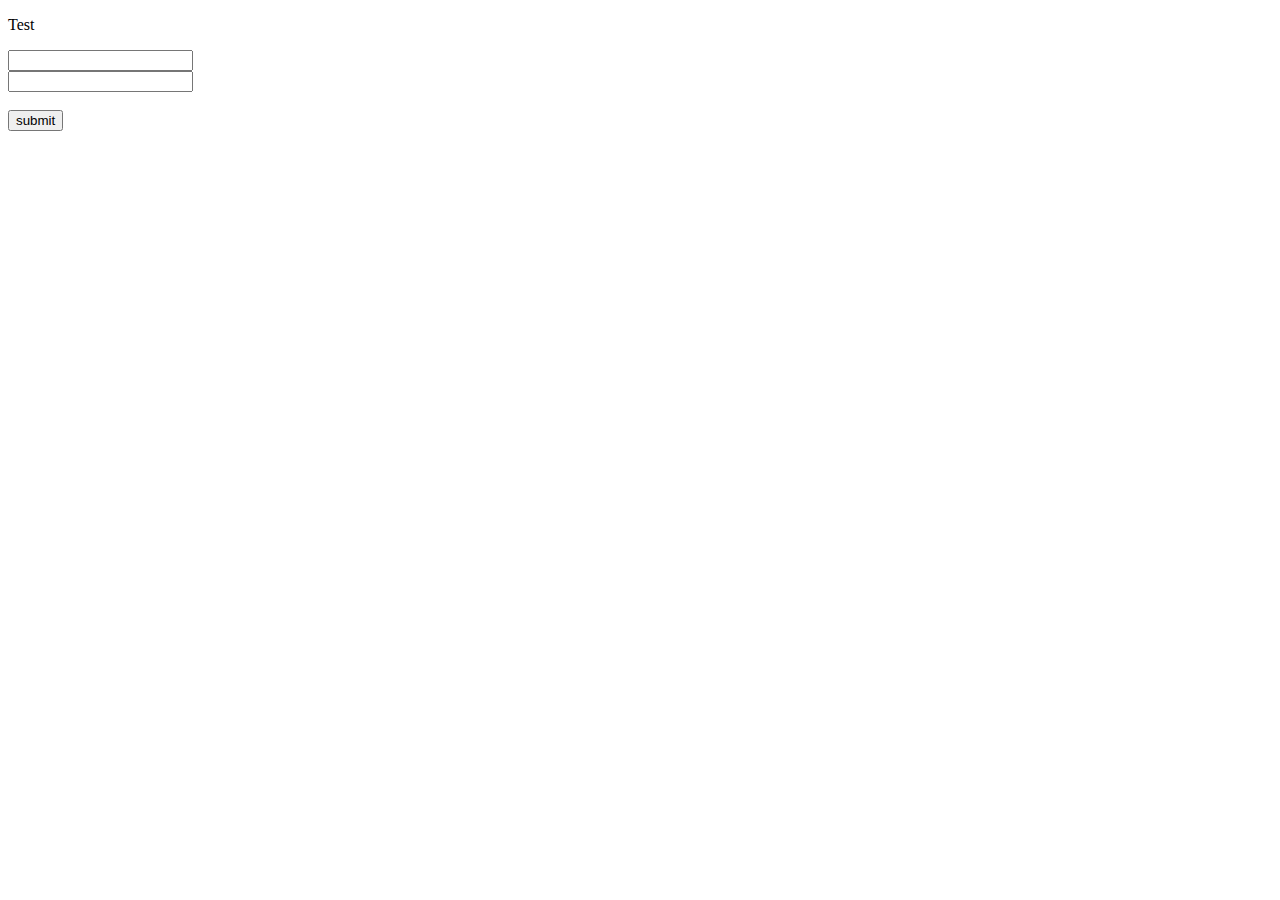
==== static/signup.html @ e8b9caa2 "db" ====
<!DOCTYPE html>
<html>
<head>
  <script src="static/htmx-1.9.10/htmx.min.js"></script>
  <link rel="stylesheet" href="static/style/main.css">
  <meta charset="UTF-8">
  <meta name="viewport" content="width=device-width, initial-scale=1">
  <title>kakimail</title>
</head>

<body>
  <p class="text">Test<p>
  <form hx-post="/create_user">
      <input type="text" name="username">
      <br>
      <input type="text" name="password">
      <br>
      <br>
      <button type="submit" class="button">submit</button>
  </form>
</body>
</html>
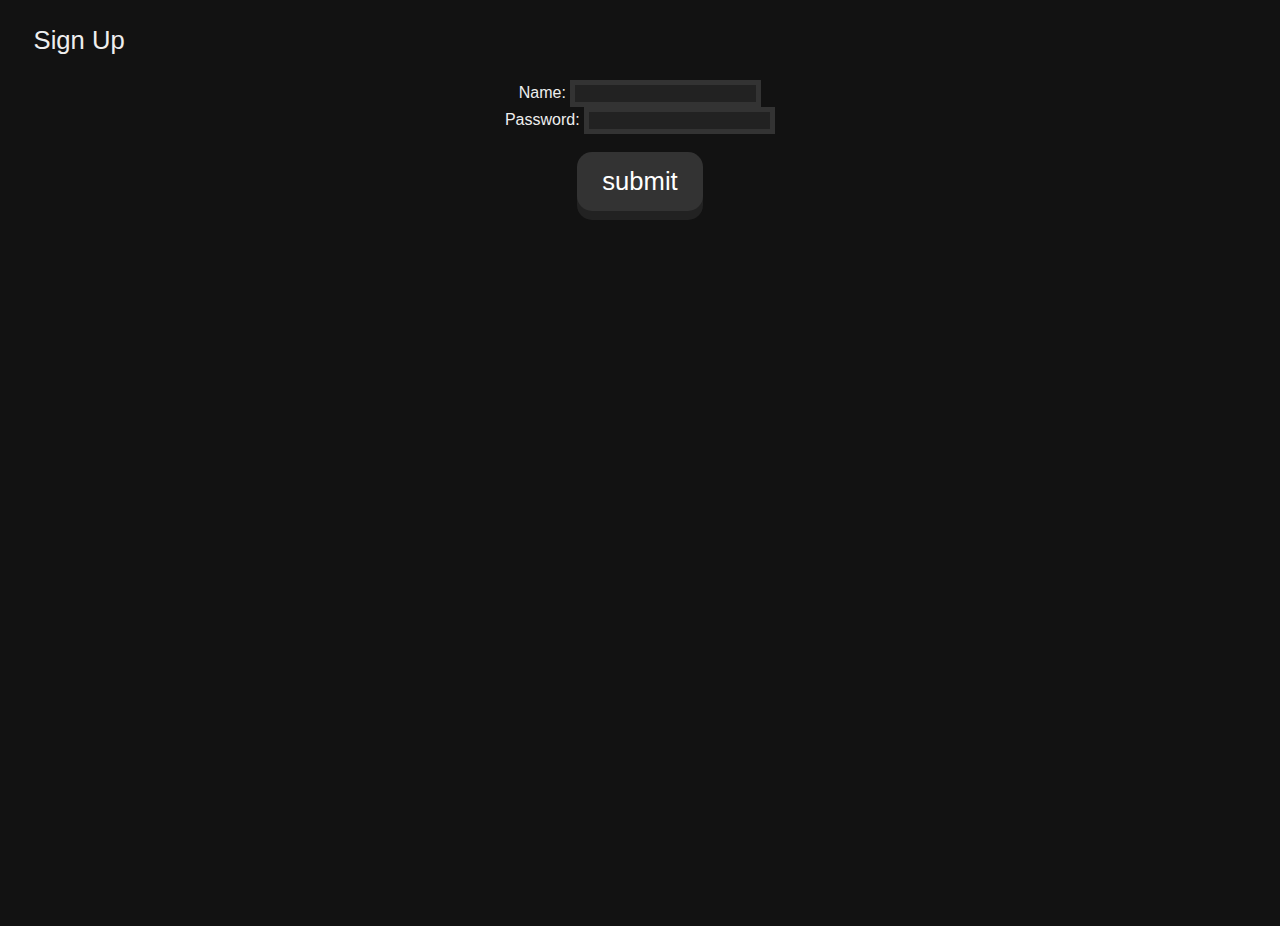
==== commit 2f277c26: "auth fully working" ====
--- a/static/signup.html
+++ b/static/signup.html
@@ -1,20 +1,22 @@
- 
+
 <!DOCTYPE html>
 <html>
 <head>
-  <script src="static/htmx-1.9.10/htmx.min.js"></script>
-  <link rel="stylesheet" href="static/style/main.css">
+  <script src="/static/htmx-1.9.10/htmx.min.js"></script>
+  <link rel="stylesheet" href="/static/style/main.css">
   <meta charset="UTF-8">
   <meta name="viewport" content="width=device-width, initial-scale=1">
   <title>kakimail</title>
 </head>
 
 <body>
-  <p class="text">Test<p>
-  <form hx-post="/create_user">
-      <input type="text" name="username">
+  <p class="text">Sign Up<p>
+  <form method="post" action="/user/signup">
+      <label for="name">Name:</label>
+      <input type="text" name="name">
       <br>
-      <input type="text" name="password">
+      <label for="password">Password:</label>
+      <input type="password" name="password">
       <br>
       <br>
       <button type="submit" class="button">submit</button>
--- a/static/style/main.css
+++ b/static/style/main.css
@@ -0,0 +1,127 @@
+body {
+	font-family: sans-serif;
+	text-align: center;
+  color: #eee;
+  background: #121212;
+}
+html,body { height:100%; }
+
+
+
+input:focus {
+  background-color: #333333;
+}
+
+#title {
+  font-size: clamp(4rem, 4vw, 9rem);
+}
+
+#title, #title-desc {
+  color: #ccc;
+}
+
+#title-desc {
+  text-shadow: -0.1em 0 black, 0 0.1em black, 0.1em 0 black, 0 -0.1em black;
+}
+
+#title {
+  text-shadow: -0.05em 0 black, 0 0.05em black, 0.05em 0 black, 0 -0.05em black;
+}
+
+#landing {
+  margin-top: clamp(1rem, 1vw, 2rem);
+  margin-left: clamp(3rem, 4vw, 10rem);
+  text-align: left;
+  height: 100%;
+}
+#title-desc {
+  font-size: clamp(2rem, 2vw, 3rem);
+  margin-top: 2em;
+  margin-bottom: clamp(2rem, 7vw, 10rem);
+}
+
+.text {
+  font-size: clamp(1rem, 2vw, 3rem);
+  text-align: left;
+  margin-left: clamp(1rem, 2vw, 3rem);
+}
+
+#image {
+  overflow: auto;
+  background-image: url(../assets/background.jpg);
+  background-repeat:no-repeat,repeat,no-repeat;
+  background-size: cover;
+  background-position: center top;
+  background-attachment: fixed;
+  position:absolute;
+  width:100%;
+  height: 100%;
+  top:0px;
+  left:0px;
+  right: 0px;
+  z-index:-3;
+}
+
+#intro {
+  position: relative;
+  overflow: hidden;
+  background-color: #121212;
+  margin-top: 10px;
+  padding-top: 10px;
+  margin-left: -8px;
+  margin-right: -8px;
+  left: 0px;
+}
+
+
+.button {
+  font-size: clamp(1rem, 2vw, 4rem);
+  display: inline-block;
+  padding: 15px 25px;
+  cursor: pointer;
+  text-align: center;
+  text-decoration: none;
+  outline: none;
+  color: white;
+  background-color: #333;
+  border: none;
+  border-radius: 15px;
+  box-shadow: 0 9px #222;
+}
+
+
+.button:hover {
+  background-color: #444;
+}
+
+.button:active {
+  background-color: #555;
+  box-shadow: 0 5px #222;
+  transform: translateY(4px);
+
+}
+
+
+
+/* .chatbar { */
+/*   width: 75%; */
+/*   margin: 0 auto; */
+/* } */
+/* input[type=text] { */
+/*   width: 50%; */
+/* } */
+
+/* .chatbox { */
+/*   overflow: scroll;  */
+/*   height: 35em; */
+/*   width: 75%; */
+/*   margin: 0 auto; */
+/*   margin-bottom: 20px; */
+/*   border: 5px solid #333; */
+/* } */
+
+input{
+  border: 5px solid #333;
+  background-color: #222222;
+  color: white;
+}
